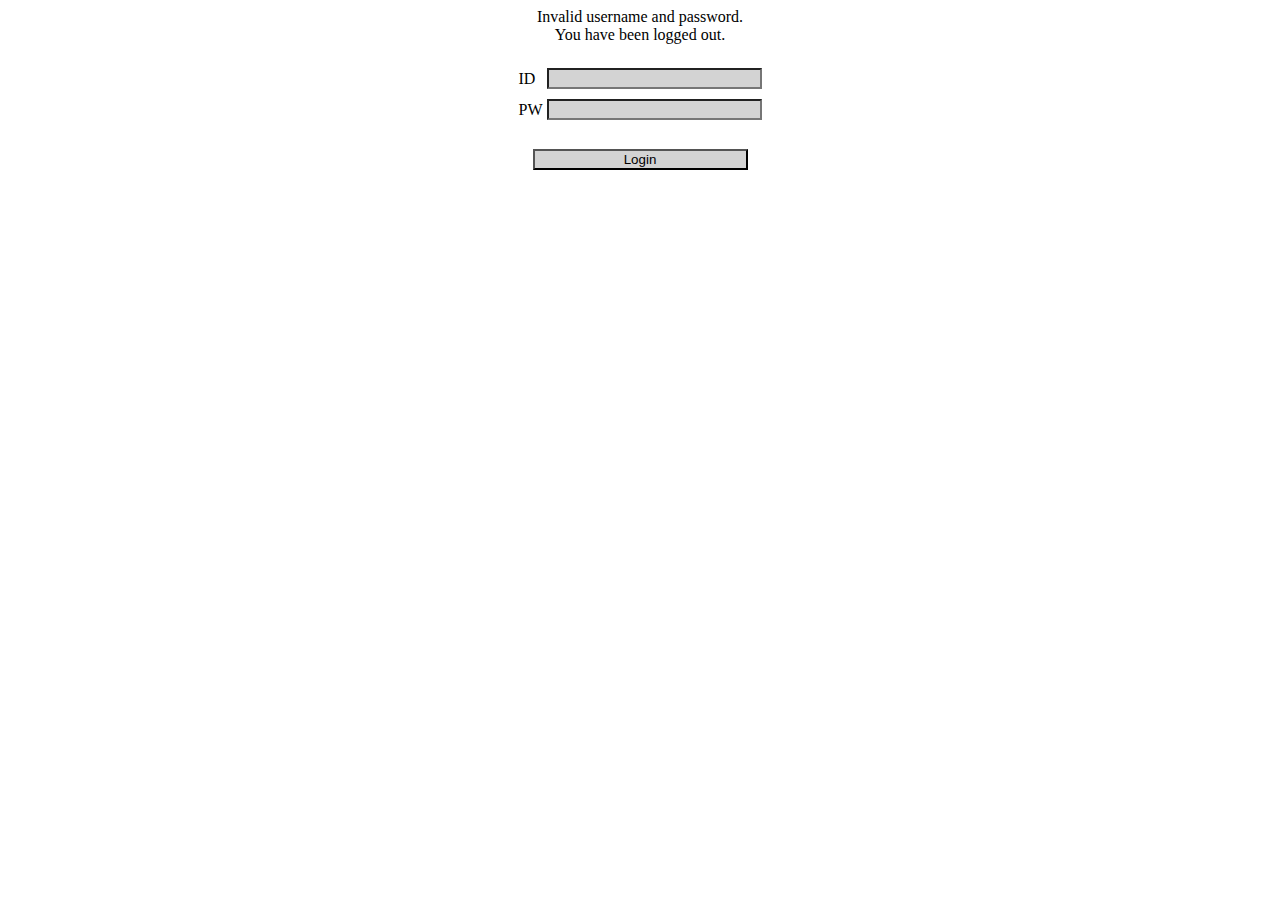
==== demo/out/production/resources/templates/index.html @ ff0fd723 "login page change" ====
<!-- by 혜원 -->
<!DOCTYPE>
<html xmlns="http://www.w3.org/1999/xhtml" xmlns:th="http://www.thymeleaf.org"
      xmlns:sec="http://www.thymeleaf.org/thymeleaf-extras-springsecurity3">
<head>
    <meta charset="utf-8"/>
    <title>JNU-Tong Management Login page</title>
    <link rel="stylesheet" type="text/css" href="login_css.css">
</head>
<body>
    <center>
        <div th:if="${param.error}">
            Invalid username and password.
        </div>
        <div th:if="${param.logout}">
            You have been logged out.
        </div>
        <form th:action="@{/login}" name="login" method="post">
            <br/>
            <table id = "table">
                <tr>
                    <td class="ID">ID</td>
                    <td class="Rectangle"><input type="text" size="30" name="username"></td>
                </tr>
                <tr>
                    <td class="PASSWORD">PW</td>
                    <td class="Rectangle"><input type="password" size="30" name="password"></td>
                </tr>
                <tr><td><br/></td></tr>
                <tr>
                    <td class="LOG-IN" colspan="2"><center><input type="submit" value="Login"></center></td>
                </tr>
            </table>
        </form>
    </center>
</body>
<html>
---- demo/out/production/resources/templates/login_css.css ----
/* by 혜원 */

.Rectangle{
    border-top: 338px;
    -webkit-appearance: none;
    -moz-box-sizing: border-box;
    box-sizing: border-box;
    width: 215px;
    height: 29px;
    border-radius: 8px;


}
input{
    width: 215px;
    vertical-align: middle;
    white-space: nowrap;
    position: relative;
    background-color: lightgray
}
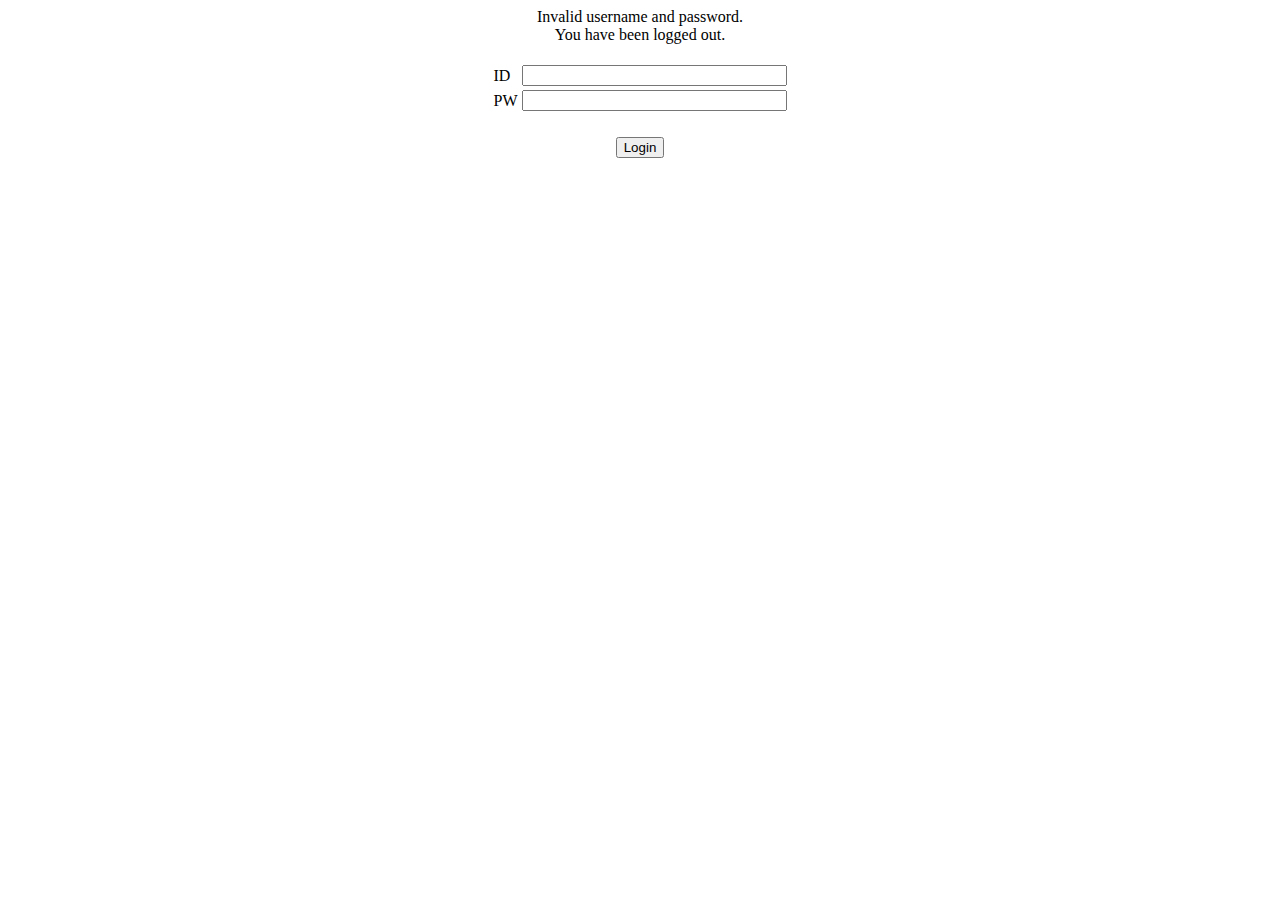
==== commit e9c59043: "login local variable manager account ok" ====
--- a/demo/out/production/resources/templates/index.html
+++ b/demo/out/production/resources/templates/index.html
@@ -5,7 +5,7 @@
 <head>
     <meta charset="utf-8"/>
     <title>JNU-Tong Management Login page</title>
-    <link rel="stylesheet" type="text/css" href="login_css.css">
+    <link rel="stylesheet" type="text/css">
 </head>
 <body>
     <center>
@@ -15,7 +15,7 @@
         <div th:if="${param.logout}">
             You have been logged out.
         </div>
-        <form th:action="@{/login}" name="login" method="post">
+        <form th:action="@{/index}" name="login" method="post">
             <br/>
             <table id = "table">
                 <tr>
